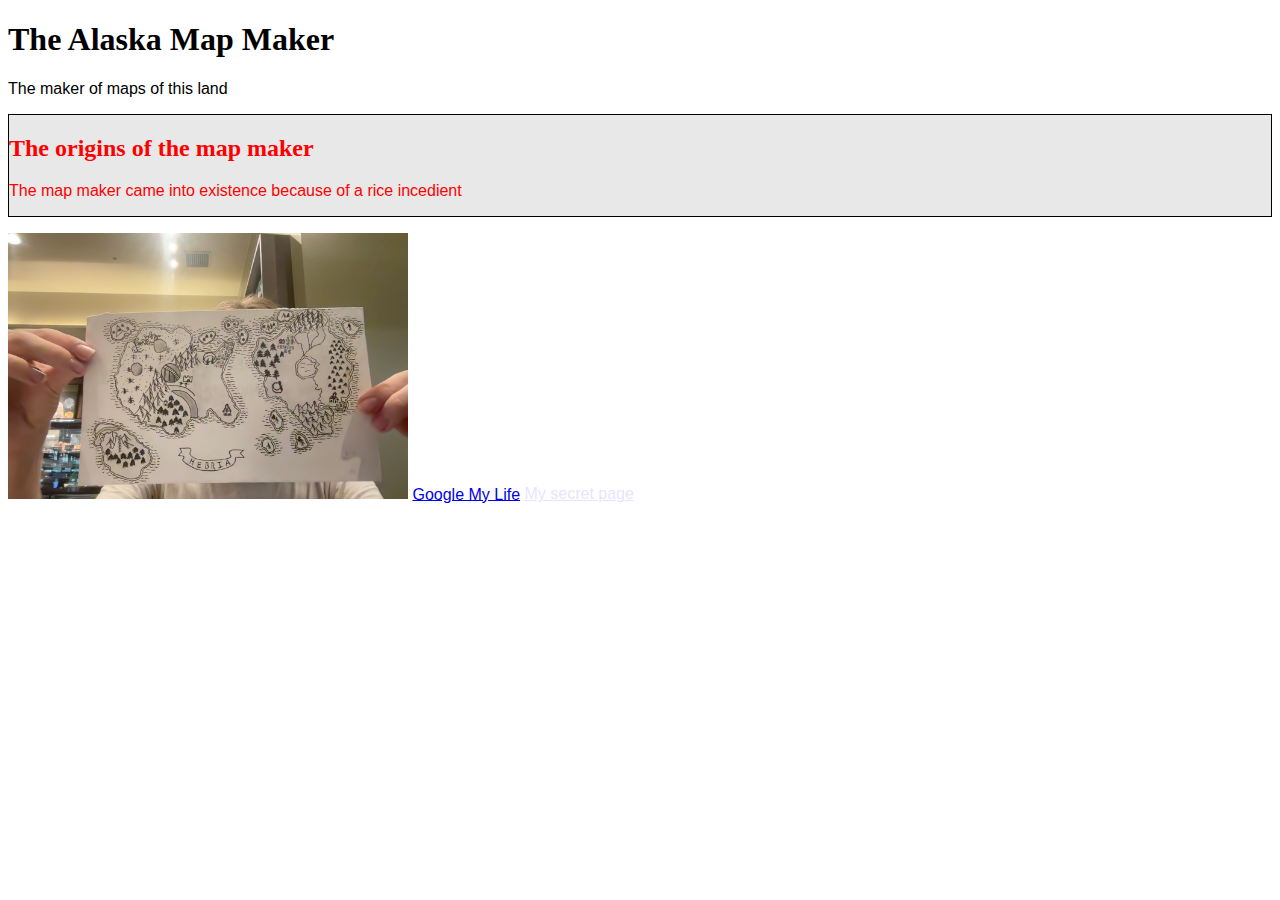
==== index.html @ 798530e9 "Add files via upload" ====
<!DOCTYPE html>
<html lang="en">
<head>
    <meta charset="UTF-8">
    <meta name="viewport" content="width=device-width, initial-scale=1.0">
    <title>Alaska Map Maker</title>
    <link rel="stylesheet" href="styles.css">
</head>
<body>
    <h1>The Alaska Map Maker</h1>
    <p>The maker of maps of this land</p>
    <div style="border: 1px solid #000; background-color: rgb(232, 232, 232); color: red; margin-bottom: 16px;">
        <h2>The origins of the map maker</h2>
        <p>The map maker came into existence because of a rice incedient</p>
    </div>
    <img style="width: 400px" src="./map.jpg"></img>
    <a href="https://google.com/">Google My Life</a>
    <a style="opacity: 0.1" href="./mySecretPage.html">My secret page</a>

</body>
</html>
---- styles.css ----
body {
    font-family: -apple-system, BlinkMacSystemFont, "Segoe UI", Roboto, "Helvetica Neue", Arial, sans-serif; /* System font stack */
}

h1 {
    font-family: 'Comic Sans MS';
}

h2 {
    font-family: 'Comic Sans MS';
}
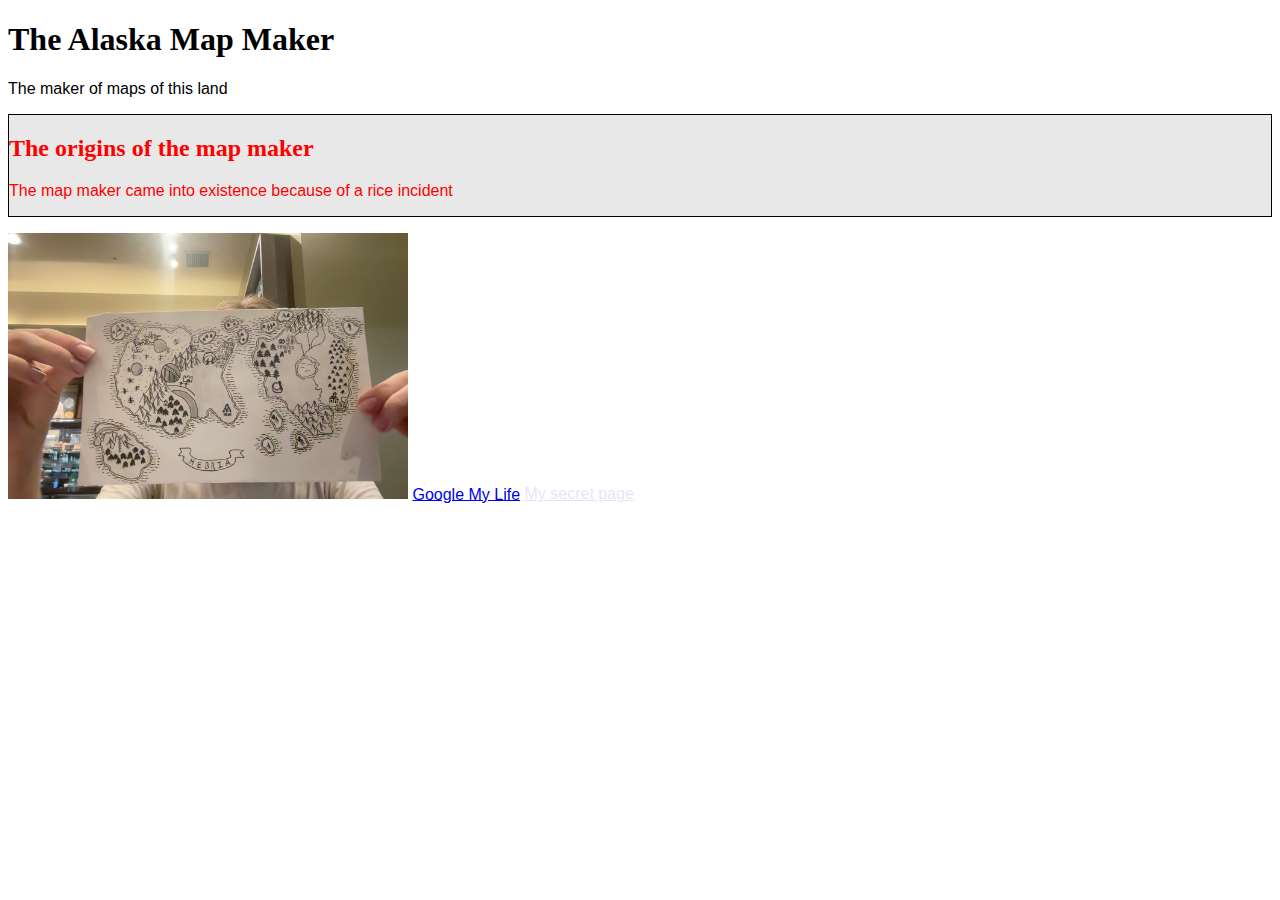
==== commit 99d70203: "Update index.html" ====
--- a/index.html
+++ b/index.html
@@ -11,7 +11,7 @@
     <p>The maker of maps of this land</p>
     <div style="border: 1px solid #000; background-color: rgb(232, 232, 232); color: red; margin-bottom: 16px;">
         <h2>The origins of the map maker</h2>
-        <p>The map maker came into existence because of a rice incedient</p>
+        <p>The map maker came into existence because of a rice incident</p>
     </div>
     <img style="width: 400px" src="./map.jpg"></img>
     <a href="https://google.com/">Google My Life</a>
